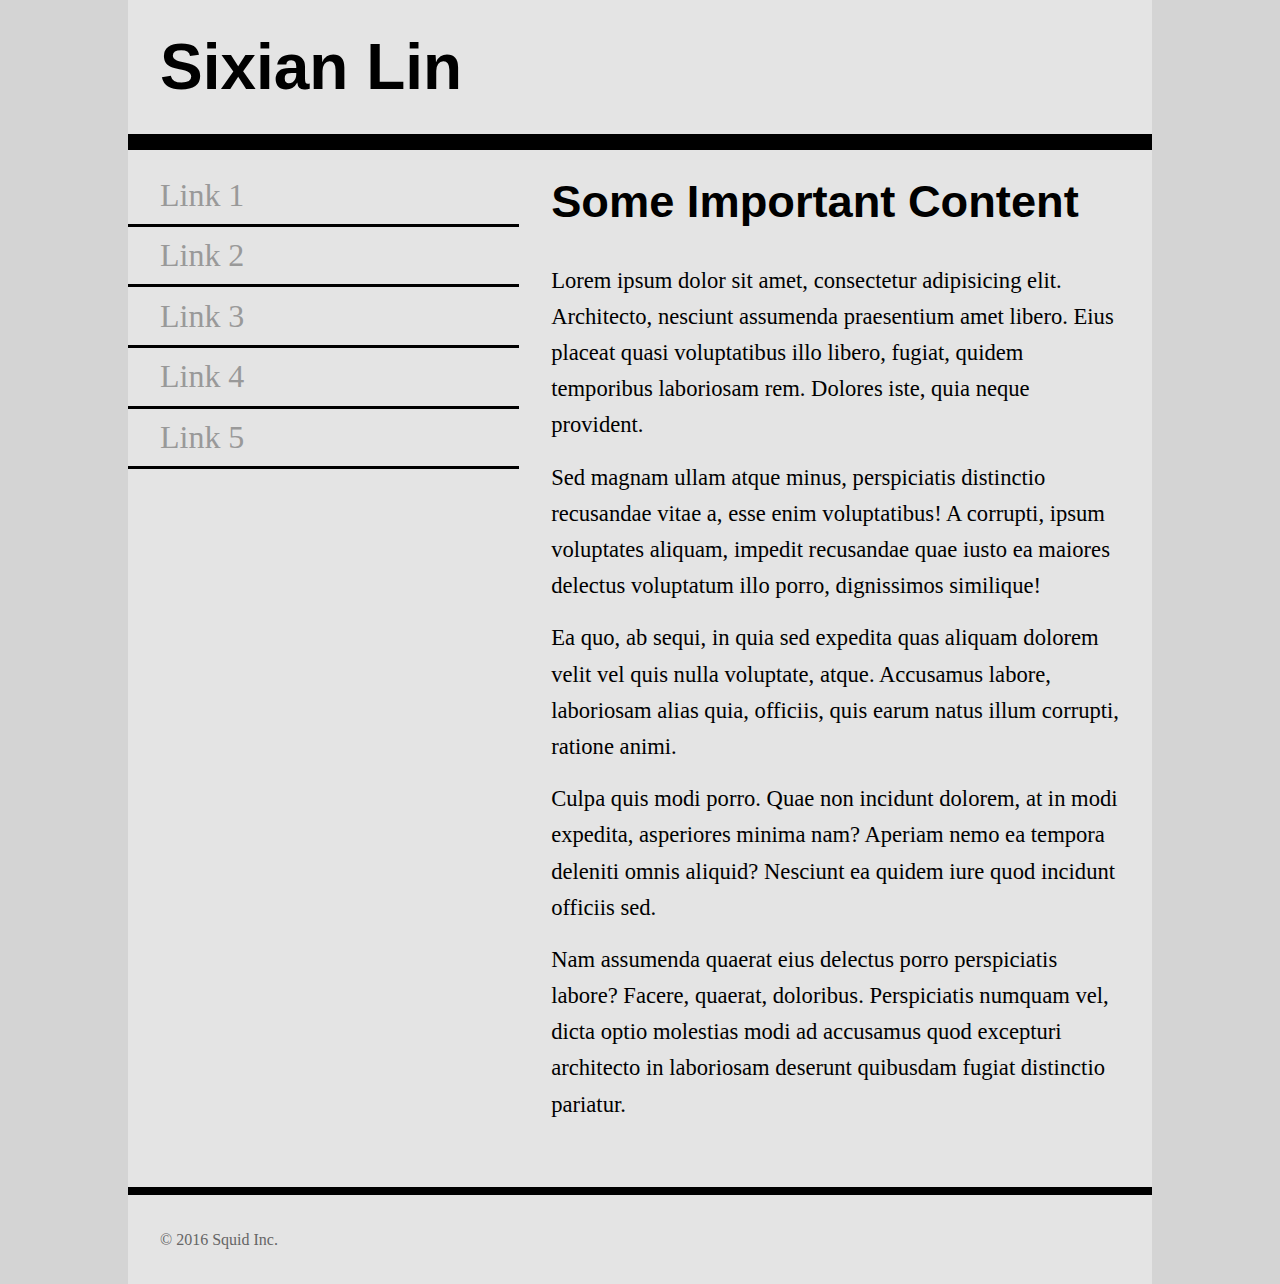
==== index.html @ 2189975f "Add files via upload" ====
<!DOCTYPE html>
<html lang="en">
<head>
    <meta charset="UTF-8">
    <title>Font Assignment</title>
    <!-- two pages are 
    index.html with sans-serif headings and serif body text
    
    two.html with serif headings and sans-serif body text
    
    don't forget to add your google font <link> in the right place
    -->
    <meta name="viewpoint" content="width=device-width" />
    <link href="one.css" rel="stylesheet" type="text/css"
           href="https://fonts.googleapis.com/css?family=Cardo|Montserrat:400,700" rel="stylesheet" />
</head>
<body>
    <div class="wrapper">
        <header>
            <h1>Sixian Lin</h1>
        </header>
        <nav>
            <ul>
                <li><a href="#">Link 1</a></li>
                <li><a href="#">Link 2</a></li>
                <li><a href="#">Link 3</a></li>
                <li><a href="#">Link 4</a></li>
                <li><a href="#">Link 5</a></li>
            </ul>
        </nav>
        <main>
            <h2>Some Important Content</h2>
            <p>Lorem ipsum dolor sit amet, consectetur adipisicing elit. Architecto, nesciunt assumenda praesentium amet libero. Eius placeat quasi voluptatibus illo libero, fugiat, quidem temporibus laboriosam rem. Dolores iste, quia neque provident.</p>
            <p>Sed magnam ullam atque minus, perspiciatis distinctio recusandae vitae a, esse enim voluptatibus! A corrupti, ipsum voluptates aliquam, impedit recusandae quae iusto ea maiores delectus voluptatum illo porro, dignissimos similique!</p>
            <p>Ea quo, ab sequi, in quia sed expedita quas aliquam dolorem velit vel quis nulla voluptate, atque. Accusamus labore, laboriosam alias quia, officiis, quis earum natus illum corrupti, ratione animi.</p>
            <p>Culpa quis modi porro. Quae non incidunt dolorem, at in modi expedita, asperiores minima nam? Aperiam nemo ea tempora deleniti omnis aliquid? Nesciunt ea quidem iure quod incidunt officiis sed.</p>
            <p>Nam assumenda quaerat eius delectus porro perspiciatis labore? Facere, quaerat, doloribus. Perspiciatis numquam vel, dicta optio molestias modi ad accusamus quod excepturi architecto in laboriosam deserunt quibusdam fugiat distinctio pariatur.</p>
        </main>
        <footer>
            <p>&copy; 2016 Squid Inc.</p>
        </footer>
    </div>
</body>
</html>
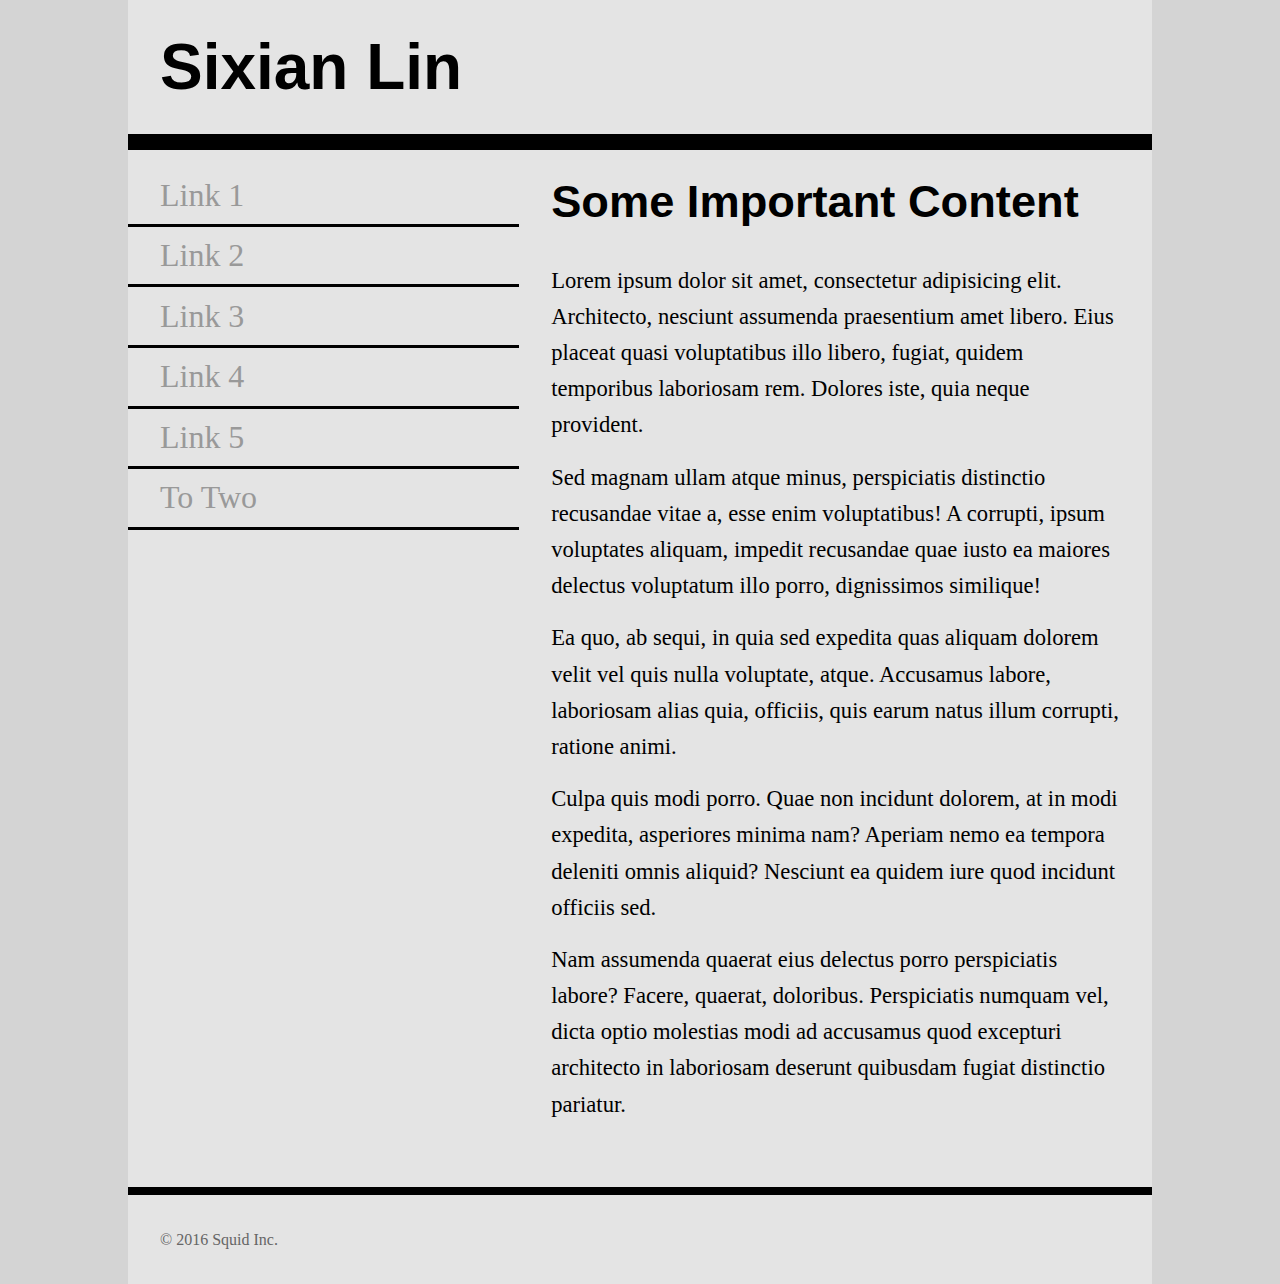
==== commit 580bb38f: "Add files via upload" ====
--- a/index.html
+++ b/index.html
@@ -26,6 +26,7 @@
                 <li><a href="#">Link 3</a></li>
                 <li><a href="#">Link 4</a></li>
                 <li><a href="#">Link 5</a></li>
+                <li><a href="two.html">To Two</a></li>
             </ul>
         </nav>
         <main>
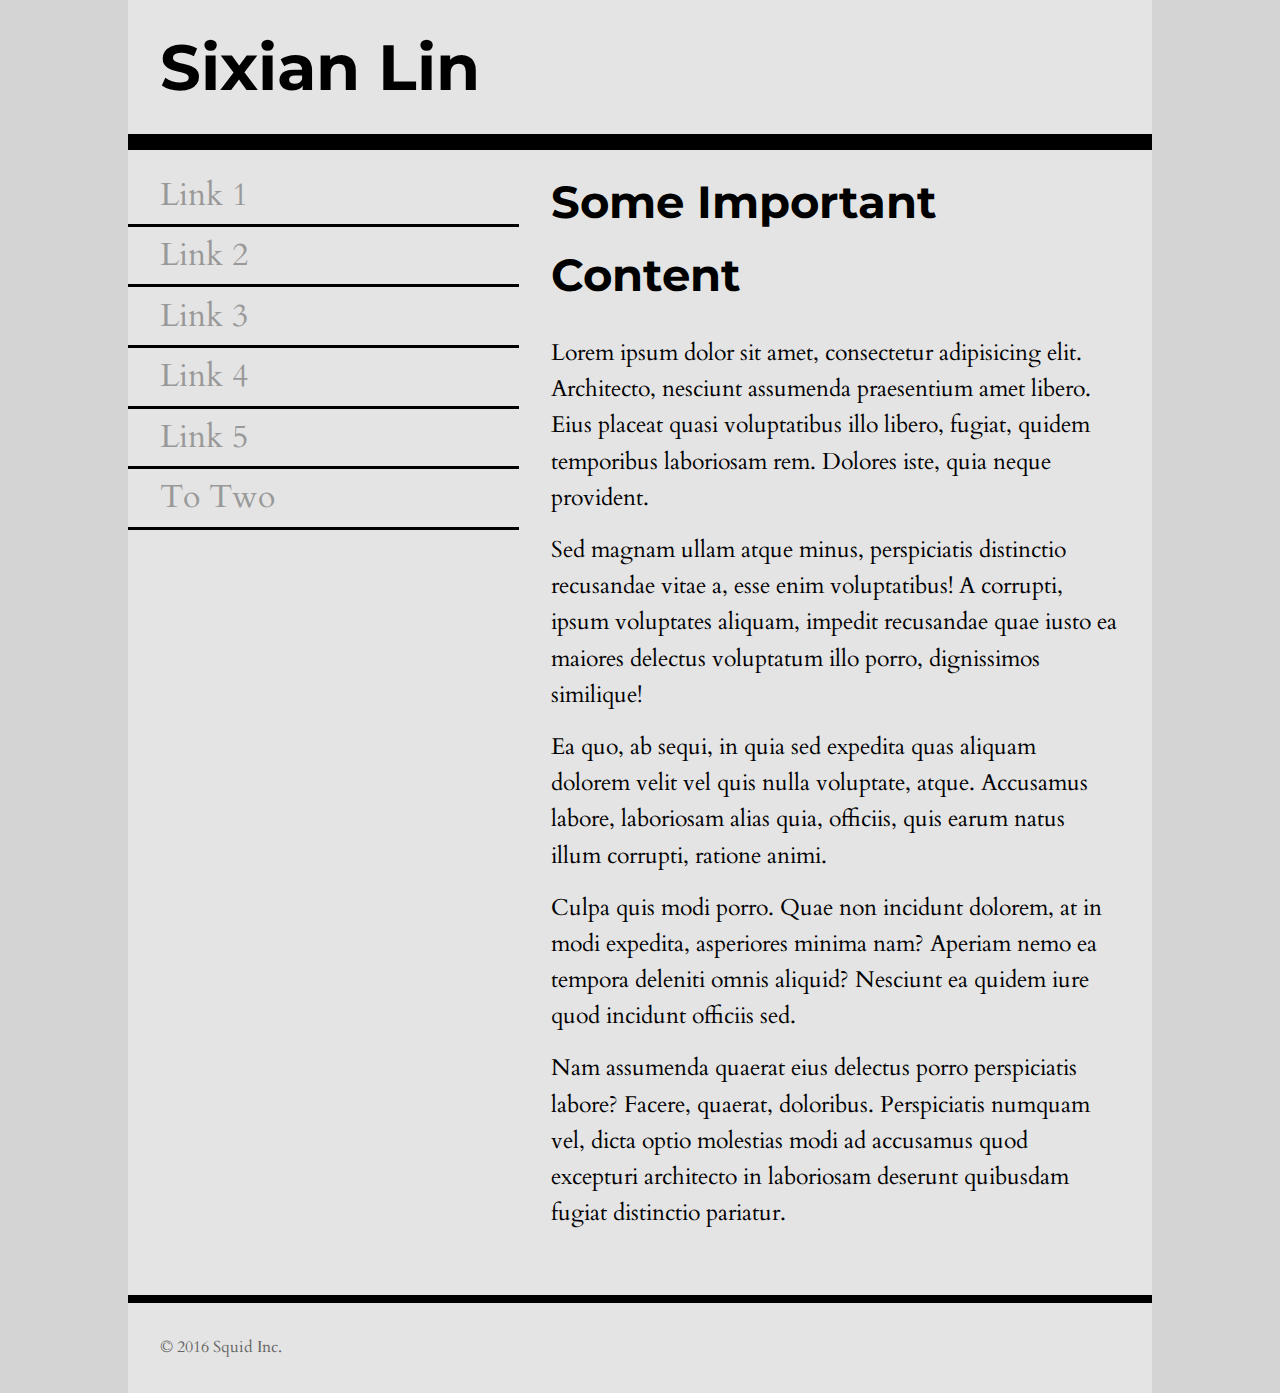
==== commit d1edaf0d: "Add files via upload" ====
--- a/index.html
+++ b/index.html
@@ -11,8 +11,10 @@
     don't forget to add your google font <link> in the right place
     -->
     <meta name="viewpoint" content="width=device-width" />
-    <link href="one.css" rel="stylesheet" type="text/css"
-           href="https://fonts.googleapis.com/css?family=Cardo|Montserrat:400,700" rel="stylesheet" />
+    <style>
+    @import url('https://fonts.googleapis.com/css?family=Cardo|Montserrat');
+    </style>
+    <link href="one.css" rel="stylesheet" type="text/css" >
 </head>
 <body>
     <div class="wrapper">
--- a/one.css
+++ b/one.css
@@ -0,0 +1,77 @@
+
+*{
+    padding: 0;
+    margin: 0;
+    box-sizing: border-box;
+}
+html{
+    font-size: 16px;
+    line-height: 1.6;
+    font-family: 'Cardo', 'Georgia', serif;
+}
+html,body{
+    background-color: #d4d4d4;
+}
+h1{
+    font-family: 'Montserrat', 'Arial', sans-serif;
+    font-size: 3.998rem;
+    padding:1rem 2rem;
+}
+h2{
+    font-family: 'Montserrat', 'Arial', sans-serif;
+    font-size: 2.827rem;
+    padding:1rem 2rem;
+}
+nav ul{
+    padding:1rem 0;
+}
+nav li{
+    font-size: 1.999rem;
+    list-style-type: none;
+}
+nav li>a{
+    display: block;
+    text-decoration: none;
+    border-bottom: 0.2rem solid black;
+    padding: 0.2rem 2rem;
+    color: #999;
+}
+nav li>a:hover,
+nav li>a:active{
+    color: #222;
+}
+p{
+    font-size: 1.414rem;
+    padding:0.5rem 2rem;
+}
+main p:last-child{
+    padding-bottom: 4rem;
+}
+.wrapper{
+    width: 80%;
+    max-width: 1200px;
+    margin: 0 auto;
+    background-color: #e4e4e4;
+}
+header{
+    width:100%;
+    border-bottom: 1rem solid black;
+}
+nav{
+    float:left;
+    width: 38.2%;
+}
+main{
+    float:right;
+    width: 61.8%;
+}
+footer{
+    clear:both;
+    width: 100%;
+    border-top: 0.5rem solid black;
+}
+footer p{
+    font-size: 1rem;
+    padding: 2rem;
+    color: #666;
+}